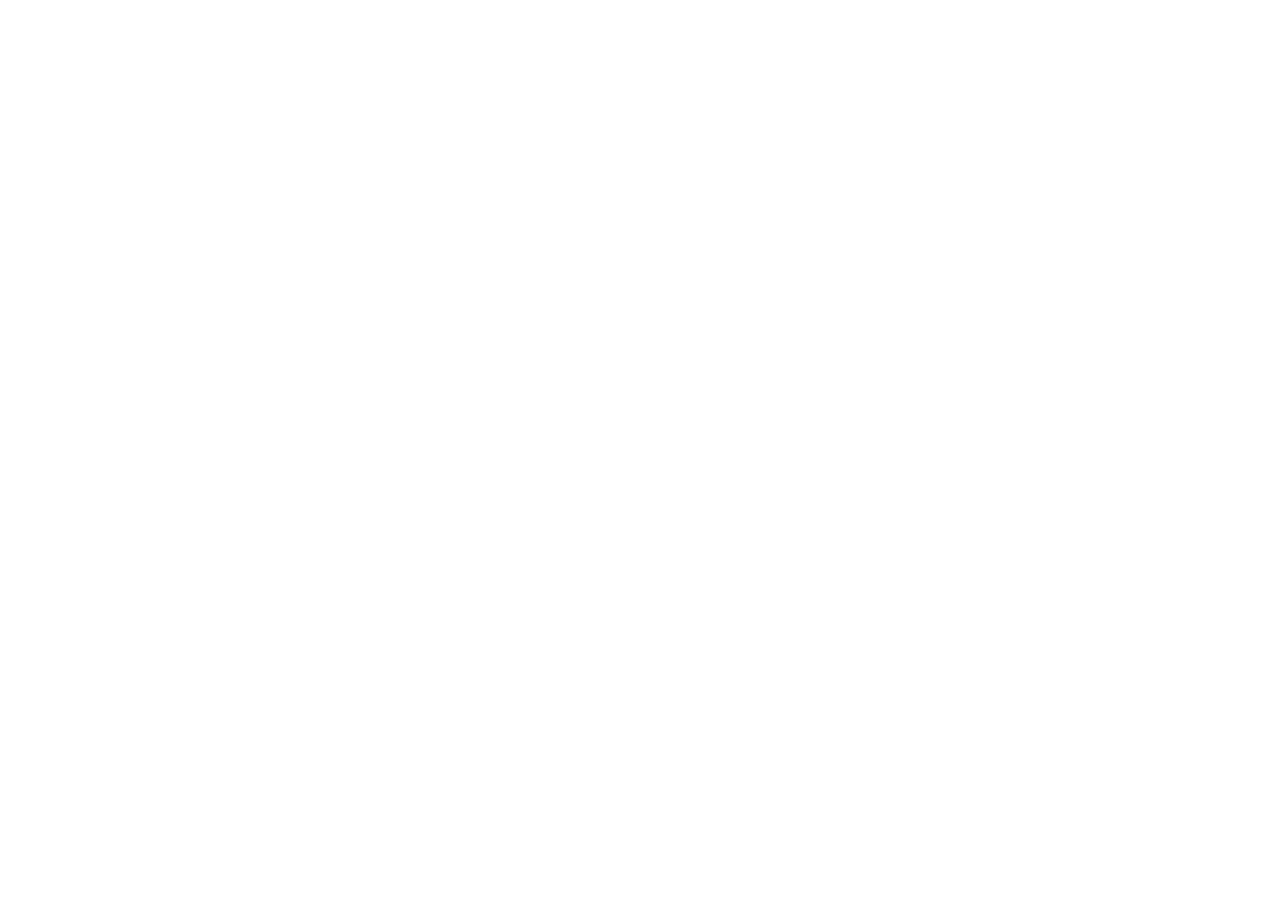
==== web/index.html @ 731b3991 "First Commit" ====
<!DOCTYPE html>
<html>
<head>
  <!--
    If you are serving your web app in a path other than the root, change the
    href value below to reflect the base path you are serving from.

    The path provided below has to start and end with a slash "/" in order for
    it to work correctly.

    For more details:
    * https://developer.mozilla.org/en-US/docs/Web/HTML/Element/base

    This is a placeholder for base href that will be replaced by the value of
    the `--base-href` argument provided to `flutter build`.
  -->
  <base href="$FLUTTER_BASE_HREF">

  <meta charset="UTF-8">
  <meta content="IE=Edge" http-equiv="X-UA-Compatible">
  <meta name="description" content="A new Flutter project.">

  <!-- iOS meta tags & icons -->
  <meta name="apple-mobile-web-app-capable" content="yes">
  <meta name="apple-mobile-web-app-status-bar-style" content="black">
  <meta name="apple-mobile-web-app-title" content="watrix">
  <link rel="apple-touch-icon" href="icons/Icon-192.png">

  <title>watrix</title>
  <link rel="manifest" href="manifest.json">
</head>
<body>
  <!-- This script installs service_worker.js to provide PWA functionality to
       application. For more information, see:
       https://developers.google.com/web/fundamentals/primers/service-workers -->
  <script>
    var serviceWorkerVersion = null;
    var scriptLoaded = false;
    function loadMainDartJs() {
      if (scriptLoaded) {
        return;
      }
      scriptLoaded = true;
      var scriptTag = document.createElement('script');
      scriptTag.src = 'main.dart.js';
      scriptTag.type = 'application/javascript';
      document.body.append(scriptTag);
    }

    if ('serviceWorker' in navigator) {
      // Service workers are supported. Use them.
      window.addEventListener('load', function () {
        // Wait for registration to finish before dropping the <script> tag.
        // Otherwise, the browser will load the script multiple times,
        // potentially different versions.
        var serviceWorkerUrl = 'flutter_service_worker.js?v=' + serviceWorkerVersion;
        navigator.serviceWorker.register(serviceWorkerUrl)
          .then((reg) => {
            function waitForActivation(serviceWorker) {
              serviceWorker.addEventListener('statechange', () => {
                if (serviceWorker.state == 'activated') {
                  console.log('Installed new service worker.');
                  loadMainDartJs();
                }
              });
            }
            if (!reg.active && (reg.installing || reg.waiting)) {
              // No active web worker and we have installed or are installing
              // one for the first time. Simply wait for it to activate.
              waitForActivation(reg.installing || reg.waiting);
            } else if (!reg.active.scriptURL.endsWith(serviceWorkerVersion)) {
              // When the app updates the serviceWorkerVersion changes, so we
              // need to ask the service worker to update.
              console.log('New service worker available.');
              reg.update();
              waitForActivation(reg.installing);
            } else {
              // Existing service worker is still good.
              console.log('Loading app from service worker.');
              loadMainDartJs();
            }
          });

        // If service worker doesn't succeed in a reasonable amount of time,
        // fallback to plaint <script> tag.
        setTimeout(() => {
          if (!scriptLoaded) {
            console.warn(
              'Failed to load app from service worker. Falling back to plain <script> tag.',
            );
            loadMainDartJs();
          }
        }, 4000);
      });
    } else {
      // Service workers not supported. Just drop the <script> tag.
      loadMainDartJs();
    }
  </script>
</body>
</html>
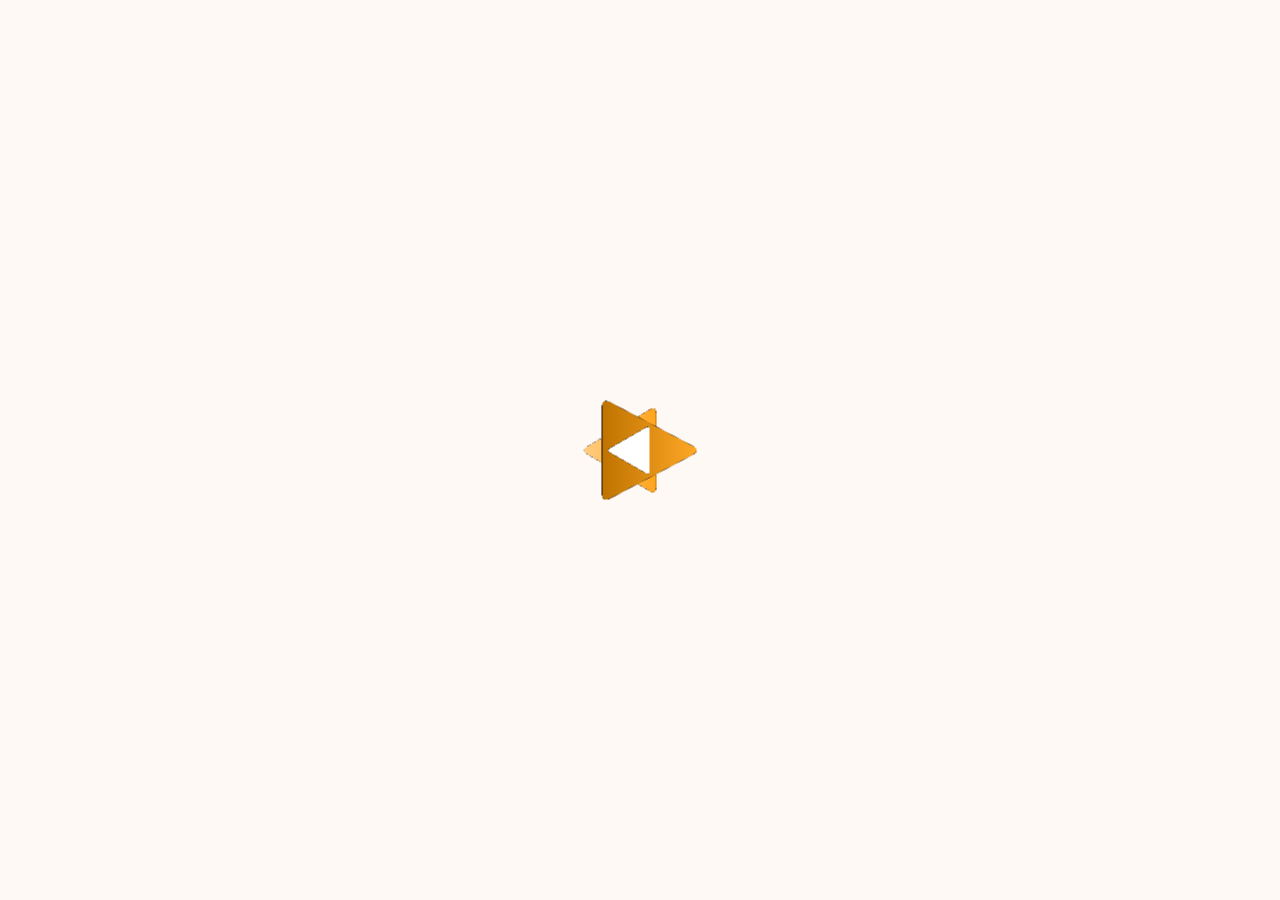
==== commit 7863a076: "Added splash screen" ====
--- a/web/index.html
+++ b/web/index.html
@@ -1,6 +1,4 @@
-<!DOCTYPE html>
-<html>
-<head>
+<!DOCTYPE html><html><head>
   <!--
     If you are serving your web app in a path other than the root, change the
     href value below to reflect the base path you are serving from.
@@ -28,8 +26,15 @@
 
   <title>watrix</title>
   <link rel="manifest" href="manifest.json">
+  <link rel="stylesheet" type="text/css" href="splash/style.css">
+  <meta content="width=device-width, initial-scale=1.0, maximum-scale=1.0, user-scalable=no" name="viewport">
+  <script src="splash/splash.js"></script>
 </head>
-<body>
+<body>  <picture id="splash">
+      <source srcset="splash/img/light-1x.png 1x, splash/img/light-2x.png 2x, splash/img/light-3x.png 3x, splash/img/light-4x.png 4x" media="(prefers-color-scheme: light)">
+      <source srcset="splash/img/dark-1x.png 1x, splash/img/dark-2x.png 2x, splash/img/dark-3x.png 3x, splash/img/dark-4x.png 4x" media="(prefers-color-scheme: dark)">
+      <img class="center" aria-hidden="true" src="splash/img/light-1x.png" alt="">
+  </picture>    
   <!-- This script installs service_worker.js to provide PWA functionality to
        application. For more information, see:
        https://developers.google.com/web/fundamentals/primers/service-workers -->
@@ -97,5 +102,6 @@
       loadMainDartJs();
     }
   </script>
-</body>
-</html>
+
+
+</body></html>
--- a/web/splash/style.css
+++ b/web/splash/style.css
@@ -0,0 +1,63 @@
+body {
+  margin:0;
+  height:100%;
+  background: #fff9f6;
+  
+  background-size: 100% 100%;
+}
+
+.center {
+  margin: 0;
+  position: absolute;
+  top: 50%;
+  left: 50%;
+  -ms-transform: translate(-50%, -50%);
+  transform: translate(-50%, -50%);
+}
+
+.contain {
+  display:block;
+  width:100%; height:100%;
+  object-fit: contain;
+}
+
+.stretch {
+  display:block;
+  width:100%; height:100%;
+}
+
+.cover {
+  display:block;
+  width:100%; height:100%;
+  object-fit: cover;
+}
+
+.bottom {
+  position: absolute;
+  bottom: 0;
+  left: 50%;
+  -ms-transform: translate(-50%, 0);
+  transform: translate(-50%, 0);
+}
+
+.bottomLeft {
+  position: absolute;
+  bottom: 0;
+  left: 0;
+}
+
+.bottomRight {
+  position: absolute;
+  bottom: 0;
+  right: 0;
+}
+
+@media (prefers-color-scheme: dark) {
+  body {
+    margin:0;
+    height:100%;
+    background: #1b1b1b;
+    
+    background-size: 100% 100%;
+  }
+}
